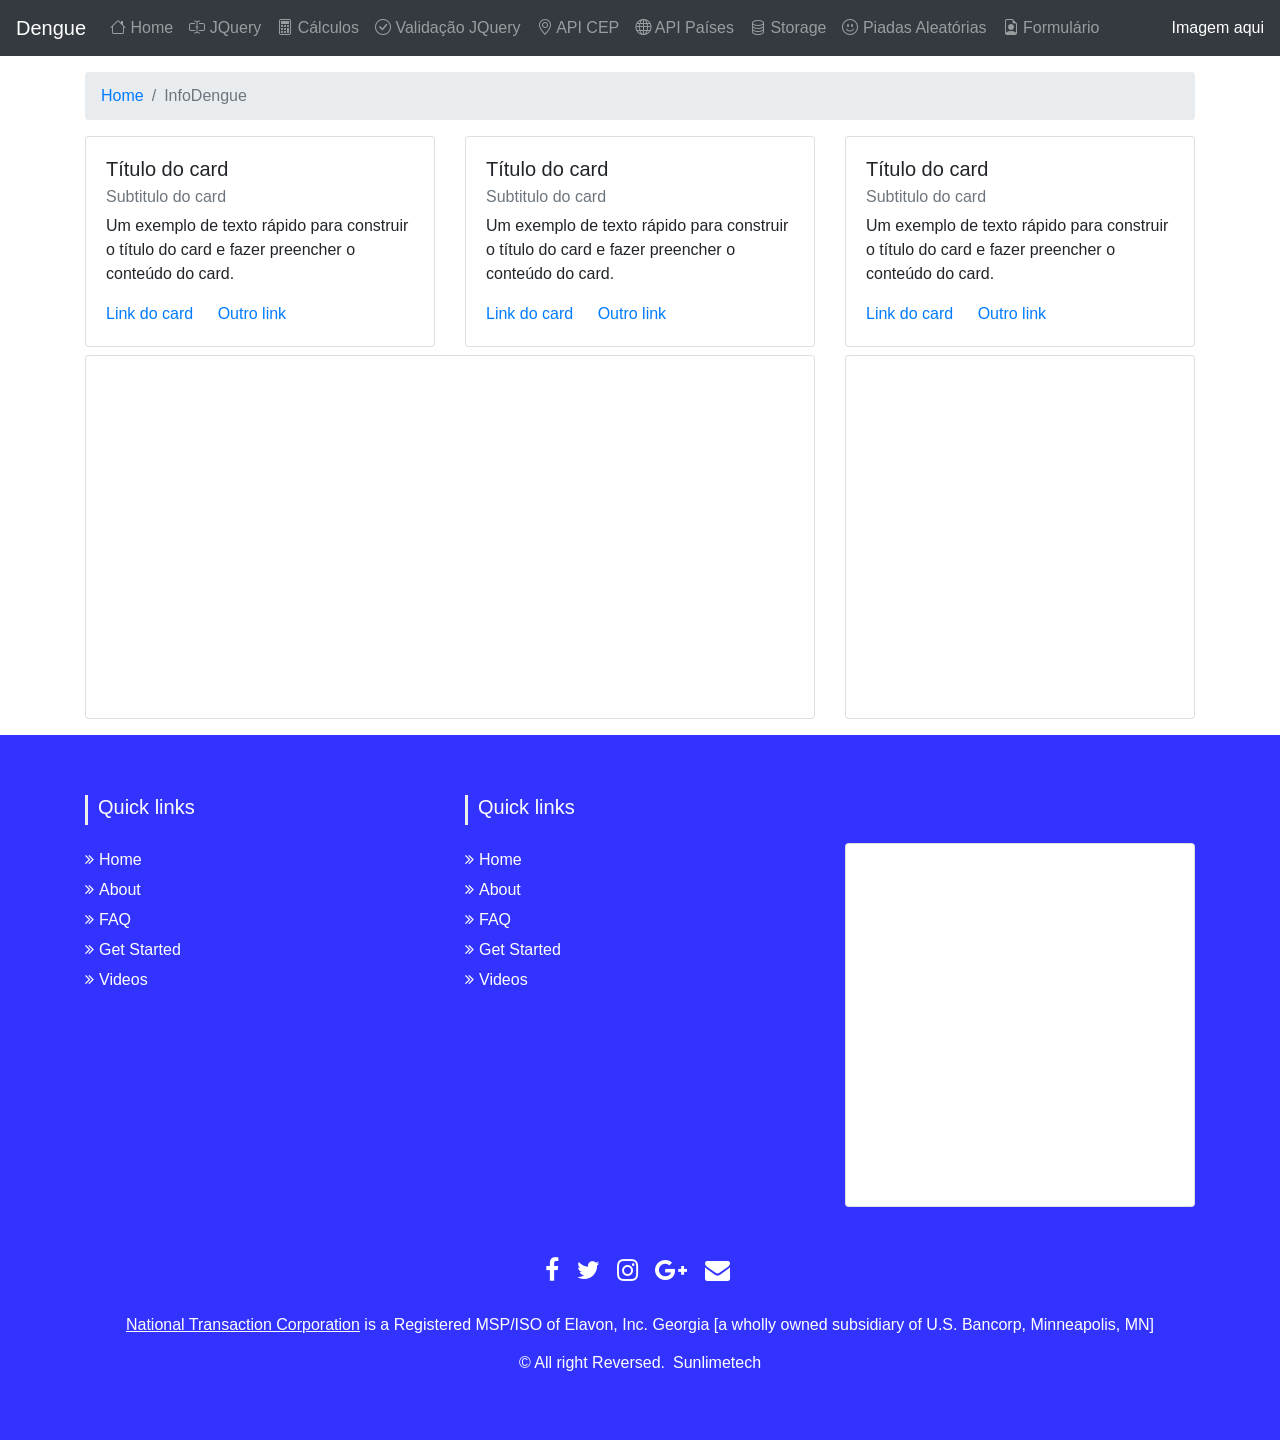
==== index.html @ cc466059 "commit 08 04" ====
<!DOCTYPE html>
<html lang="pt-br">

<head>
    <title>Bootstrap - Aula</title>
    <meta charset="UTF-8">
    <meta name="viewport" content="width=device-width, initial-scale=1.0">
    <link rel="stylesheet" href="https://stackpath.bootstrapcdn.com/bootstrap/4.1.3/css/bootstrap.min.css"
        integrity="sha384-MCw98/SFnGE8fJT3GXwEOngsV7Zt27NXFoaoApmYm81iuXoPkFOJwJ8ERdknLPMO" crossorigin="anonymous">

    <link rel="stylesheet" href="https://cdn.jsdelivr.net/npm/bootstrap-icons@1.11.3/font/bootstrap-icons.min.css">
    <link href="css/estilo.css" rel="stylesheet" type="text/css" />
</head>

<body>
    <nav class="navbar navbar-expand-lg navbar-dark bg-dark sticky-top">
    <a class="navbar-brand" href="index.html">Dengue</a>
    <button class="navbar-toggler" type="button" data-toggle="collapse" data-target="#navbarNav"
        aria-controls="navbarNav" aria-expanded="false" aria-label="Alterna navegação">
        <span class="navbar-toggler-icon"></span>
    </button>
    <div class="collapse navbar-collapse" id="navbarNav">
        <ul class="navbar-nav">
            <li class="nav-item">
                <a class="nav-link" href="index.html" title="Página inicial">
                    <i class="bi bi-house"></i> Home
                </a>
            </li>
            <li class="nav-item">
                <a class="nav-link" href="jquery.html">
                    <i class="bi bi-input-cursor-text"></i> JQuery
                </a>
            </li>
            <li class="nav-item">
                <a class="nav-link" href="calculos.html">
                    <i class="bi bi-calculator"></i> Cálculos
                </a>
            </li>
            <li class="nav-item">
                <a class="nav-link" href="validacaoForm.html">
                    <i class="bi bi-check-circle"></i> Validação JQuery
                </a>
            </li>
            <li class="nav-item">
                <a class="nav-link" href="cep.html">
                    <i class="bi bi-geo-alt"></i> API CEP
                </a>
            </li>
            <li class="nav-item">
                <a class="nav-link" href="detalhes_pais.html">
                    <i class="bi bi-globe"></i> API Países
                </a>
            </li>
            <li class="nav-item">
                <a class="nav-link" href="localStorage.html">
                    <i class="bi bi-database"></i> Storage
                </a>
            </li>
            <li class="nav-item">
                <a class="nav-link" href="Tarefa1.html">
                    <i class="bi bi-emoji-smile"></i> Piadas Aleatórias
                </a>
            </li>
            <li class="nav-item">
                <a class="nav-link" href="Tarefa2.html">
                    <i class="bi bi-file-earmark-person"></i> Formulário
                </a>
            </li>
        </ul>
    </div>
    <span class="navbar-text d-none d-lg-block">
        <a style="text-decoration: none; color: white;" href="#">Imagem aqui</a>
    </span>
</nav>
    <div id="resultado"></div>

    <div class="container mt-3">
        <nav aria-label="breadcrumb">
            <ol class="breadcrumb">
                <li class="breadcrumb-item"><a href="#">Home</a></li>
                <li class="breadcrumb-item active" aria-current="page">InfoDengue</li>
            </ol>
        </nav>

        <div class="row">
            <div class="col-md-4 col-sm-12 mb-2">
                <div class="card">
                    <div class="card-body">
                        <h5 class="card-title">Título do card</h5>
                        <h6 class="card-subtitle mb-2 text-muted">Subtitulo
                            do card</h6>
                        <p class="card-text">Um exemplo de texto rápido para
                            construir o título do card e fazer preencher o
                            conteúdo do card.</p>
                        <a href="#" class="card-link">Link do card</a>
                        <a href="#" class="card-link">Outro link</a>
                    </div>
                </div>
            </div>
            <div class="col-md-4 col-sm-12 mb-2">
                <div class="card">
                    <div class="card-body">
                        <h5 class="card-title">Título do card</h5>
                        <h6 class="card-subtitle mb-2 text-muted">Subtitulo
                            do card</h6>
                        <p class="card-text">Um exemplo de texto rápido para
                            construir o título do card e fazer preencher o
                            conteúdo do card.</p>
                        <a href="#" class="card-link">Link do card</a>
                        <a href="#" class="card-link">Outro link</a>
                    </div>
                </div>
            </div>
            <div class="col-md-4 col-sm-12 mb-2">
                <div class="card">
                    <div class="card-body">
                        <h5 class="card-title">Título do card</h5>
                        <h6 class="card-subtitle mb-2 text-muted">Subtitulo
                            do card</h6>
                        <p class="card-text">Um exemplo de texto rápido para
                            construir o título do card e fazer preencher o
                            conteúdo do card.</p>
                        <a href="#" class="card-link">Link do card</a>
                        <a href="#" class="card-link">Outro link</a>
                    </div>
                </div>

            </div>

        </div><!--fim row-->

        <div class="row">
            <div class="col-md-8 col-sm-12 mb-3">
                <div class="card">
                    <div class="card-body">
                        <iframe width="100%" height="315"
                            src="https://www.youtube.com/embed/S45kHeWnT0M?si=tEM86J_IokliNMW8"
                            title="YouTube video player" frameborder="0"
                            allow="accelerometer; autoplay; clipboard-write; encrypted-media; gyroscope; picture-in-picture; web-share"
                            referrerpolicy="strict-origin-when-cross-origin" allowfullscreen></iframe>
                    </div>
                </div>
            </div>
            <div class="col-md-4 col-sm-12 mb-3">
                <div class="card">
                    <div class="card-body">
                        <iframe
                            src="https://www.google.com/maps/embed?pb=!1m18!1m12!1m3!1d3670.304234737327!2d-47.20515972545756!3d-23.085956244297464!2m3!1f0!2f0!3f0!3m2!1i1024!2i768!4f13.1!3m3!1m2!1s0x94c8b4b183d3173b%3A0xe4e10e5dd84bd49e!2sFatec!5e0!3m2!1spt-BR!2sbr!4v1716983275274!5m2!1spt-BR!2sbr"
                            width="100%" height="315" style="border:0;" allowfullscreen loading="lazy"
                            referrerpolicy="no-referrer-when-downgrade"></iframe>
                    </div>
                </div>
            </div>
        </div>
    </div>
    <!-- Footer 
        peguei esse https://bootsnipp.com/snippets/rlXdE
        tem mais em https://bootsnipp.com/tags/footer/4
        -->
    <section id="footer">
        <div class="container">
            <div class="row text-center text-xs-center text-sm-left text-md-left">
                <div class="col-xs-12 col-sm-4 col-md-4">
                    <h5>Quick links</h5>
                    <ul class="list-unstyled quick-links">
                        <li><a href="https://www.fiverr.com/share/qb8D02"><i
                                    class="fa fa-angle-double-right"></i>Home</a></li>
                        <li><a href="https://www.fiverr.com/share/qb8D02"><i
                                    class="fa fa-angle-double-right"></i>About</a></li>
                        <li><a href="https://www.fiverr.com/share/qb8D02"><i
                                    class="fa fa-angle-double-right"></i>FAQ</a></li>
                        <li><a href="https://www.fiverr.com/share/qb8D02"><i class="fa fa-angle-double-right"></i>Get
                                Started</a></li>
                        <li><a href="https://www.fiverr.com/share/qb8D02"><i
                                    class="fa fa-angle-double-right"></i>Videos</a></li>
                    </ul>
                </div>
                <div class="col-sm-12 col-md-4">
                    <h5>Quick links</h5>
                    <ul class="list-unstyled quick-links">
                        <li><a href="https://www.fiverr.com/share/qb8D02"><i
                                    class="fa fa-angle-double-right"></i>Home</a></li>
                        <li><a href="https://www.fiverr.com/share/qb8D02"><i
                                    class="fa fa-angle-double-right"></i>About</a></li>
                        <li><a href="https://www.fiverr.com/share/qb8D02"><i
                                    class="fa fa-angle-double-right"></i>FAQ</a></li>
                        <li><a href="https://www.fiverr.com/share/qb8D02"><i class="fa fa-angle-double-right"></i>Get
                                Started</a></li>
                        <li><a href="https://www.fiverr.com/share/qb8D02"><i
                                    class="fa fa-angle-double-right"></i>Videos</a></li>
                    </ul>
                </div>
                <div class="col-sm-12 col-md-4  mt-sm-5">
                    <div class="card">
                        <div class="card-body">
                            <iframe
                                src="https://www.google.com/maps/embed?pb=!1m18!1m12!1m3!1d3670.304234737327!2d-47.20515972545756!3d-23.085956244297464!2m3!1f0!2f0!3f0!3m2!1i1024!2i768!4f13.1!3m3!1m2!1s0x94c8b4b183d3173b%3A0xe4e10e5dd84bd49e!2sFatec!5e0!3m2!1spt-BR!2sbr!4v1716983275274!5m2!1spt-BR!2sbr"
                                width="100%" height="315" style="border:0;" allowfullscreen loading="lazy"
                                referrerpolicy="no-referrer-when-downgrade"></iframe>
                        </div>
                    </div>

                </div>
            </div>
            <div class="row">
                <div class="col-sm-12 col-md-12 mt-2 mt-sm-5">
                    <ul class="list-unstyled list-inline social text-center">
                        <li class="list-inline-item"><a href="https://www.fiverr.com/share/qb8D02"><i
                                    class="fa fa-facebook"></i></a></li>
                        <li class="list-inline-item"><a href="https://www.fiverr.com/share/qb8D02"><i
                                    class="fa fa-twitter"></i></a></li>
                        <li class="list-inline-item"><a href="https://www.fiverr.com/share/qb8D02"><i
                                    class="fa fa-instagram"></i></a></li>
                        <li class="list-inline-item"><a href="https://www.fiverr.com/share/qb8D02"><i
                                    class="fa fa-google-plus"></i></a></li>
                        <li class="list-inline-item"><a href="https://www.fiverr.com/share/qb8D02" target="_blank"><i
                                    class="fa fa-envelope"></i></a></li>
                    </ul>
                </div>
                <hr>
            </div>
            <div class="row">
                <div class="col-sm-12 col-md-12 mt-2 mt-sm-2 text-center text-white">
                    <p><u><a href="https://www.nationaltransaction.com/">National
                                Transaction Corporation</a></u> is a
                        Registered MSP/ISO of Elavon, Inc. Georgia [a wholly
                        owned subsidiary of U.S. Bancorp, Minneapolis,
                        MN]</p>
                    <p class="h6">© All right Reversed.<a class="text-green ml-2" href="https://www.sunlimetech.com"
                            target="_blank">Sunlimetech</a></p>
                </div>
                <hr>
            </div>
        </div>
    </section>
    <!-- ./Footer -->




    <script src="https://ajax.googleapis.com/ajax/libs/jquery/3.7.1/jquery.min.js"></script>
    <script src="https://cdnjs.cloudflare.com/ajax/libs/popper.js/1.14.3/umd/popper.min.js"
        integrity="sha384-ZMP7rVo3mIykV+2+9J3UJ46jBk0WLaUAdn689aCwoqbBJiSnjAK/l8WvCWPIPm49"
        crossorigin="anonymous"></script>
    <script src="https://stackpath.bootstrapcdn.com/bootstrap/4.1.3/js/bootstrap.min.js"
        integrity="sha384-ChfqqxuZUCnJSK3+MXmPNIyE6ZbWh2IMqE241rYiqJxyMiZ6OW/JmZQ5stwEULTy"
        crossorigin="anonymous"></script>

</body>

</html>
---- css/estilo.css ----
/* Footer */
@import url('https://maxcdn.bootstrapcdn.com/font-awesome/4.7.0/css/font-awesome.min.css');
section {
    padding: 60px 0;
}
section .section-title {
    text-align: center;
    color: #007b5e;
    margin-bottom: 50px;
    text-transform: uppercase;
}
#footer {
    background: #3333ff !important;
}
#footer h5{
	padding-left: 10px;
    border-left: 3px solid #eeeeee;
    padding-bottom: 6px;
    margin-bottom: 20px;
    color:#ffffff;
}
#footer a {
    color: #ffffff;
    text-decoration: none !important;
    background-color: transparent;
    -webkit-text-decoration-skip: objects;
}
#footer ul.social li{
	padding: 3px 0;
}
#footer ul.social li a i {
    margin-right: 5px;
	font-size:25px;
	-webkit-transition: .5s all ease;
	-moz-transition: .5s all ease;
	transition: .5s all ease;
}
#footer ul.social li:hover a i {
	font-size:30px;
	margin-top:-10px;
}
#footer ul.social li a,
#footer ul.quick-links li a{
	color:#ffffff;
}
#footer ul.social li a:hover{
	color:#eeeeee;
}
#footer ul.quick-links li{
	padding: 3px 0;
	-webkit-transition: .5s all ease;
	-moz-transition: .5s all ease;
	transition: .5s all ease;
}
#footer ul.quick-links li:hover{
	padding: 3px 0;
	margin-left:5px;
	font-weight:700;
}
#footer ul.quick-links li a i{
	margin-right: 5px;
}
#footer ul.quick-links li:hover a i {
    font-weight: 700;
}

@media (max-width:767px){
	#footer h5 {
    padding-left: 0;
    border-left: transparent;
    padding-bottom: 0px;
    margin-bottom: 10px;
}
}
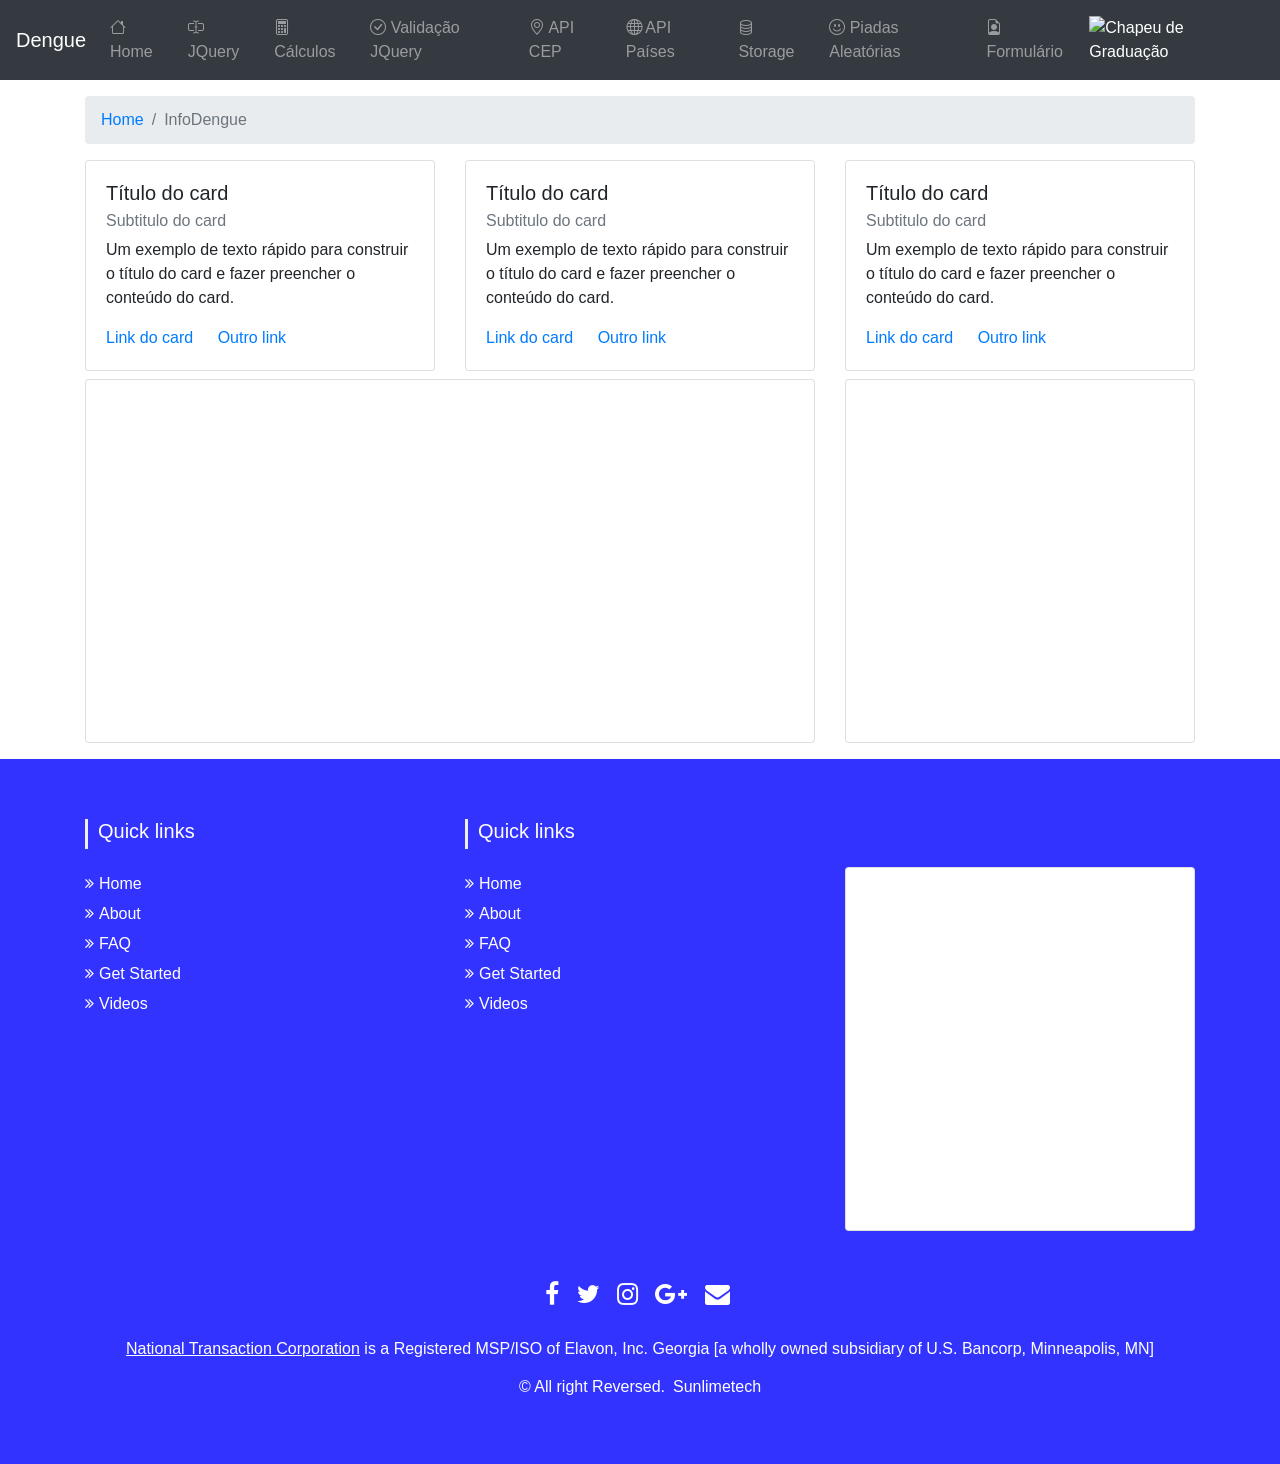
==== commit 72bb497a: "commit 08 04" ====
--- a/index.html
+++ b/index.html
@@ -69,7 +69,9 @@
         </ul>
     </div>
     <span class="navbar-text d-none d-lg-block">
-        <a style="text-decoration: none; color: white;" href="#">Imagem aqui</a>
+        <a style="text-decoration: none; color: white;" href="../exemplo_js/img/chapeu-de-graduacao.png" target="_blank">
+            <img src="../exemplo_js/img/chapeu-graduacao.png" alt="Chapeu de Graduação" width="30" height="30">
+        </a>
     </span>
 </nav>
     <div id="resultado"></div>
